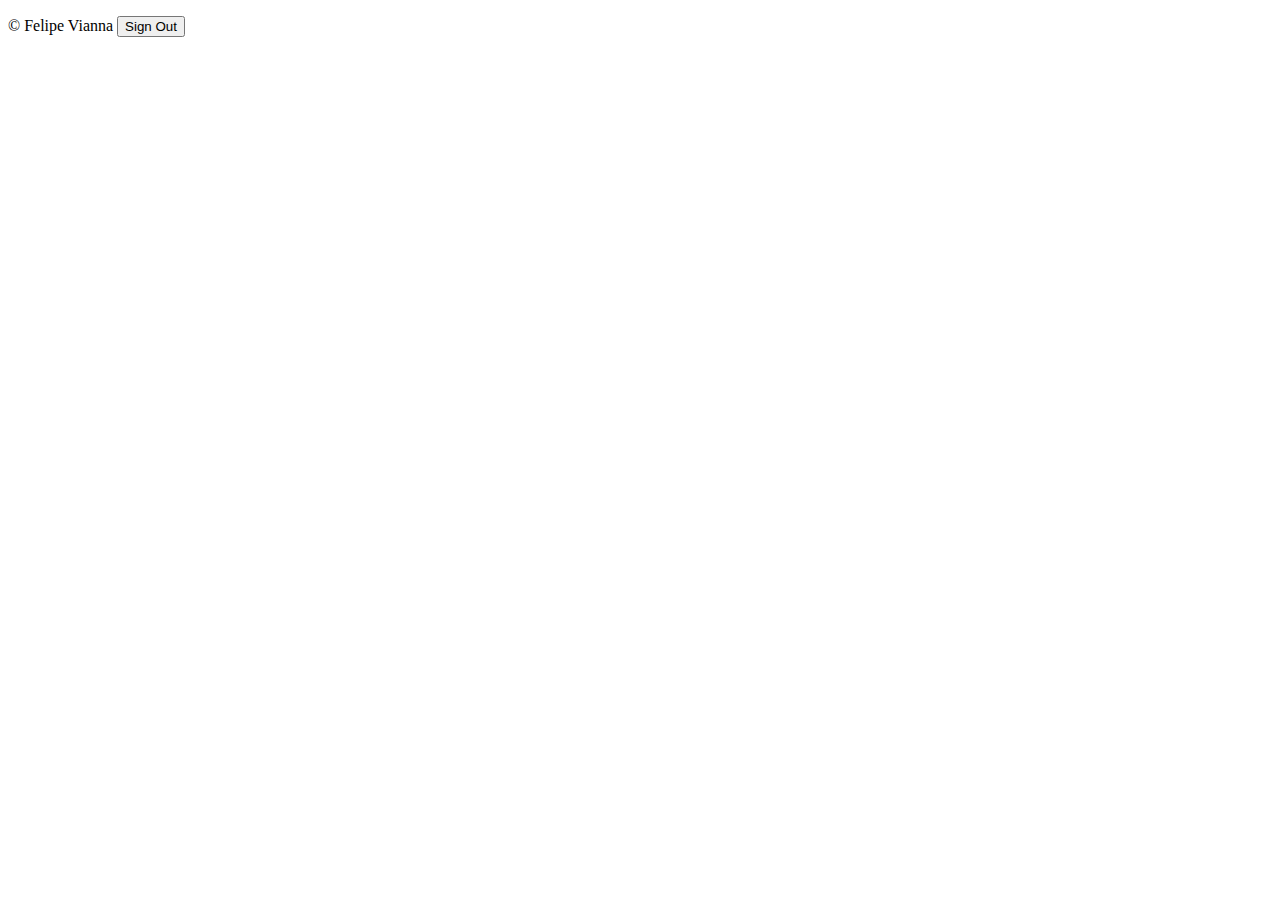
==== src/main/resources/templates/layoutPadrao.html @ c7cddbc0 "#2 - Inserindo front-end usando thymeleaf e realizando a autenticação basic." ====
<!DOCTYPE html>
<html xmlns="http://www.w3.org/1999/xhtml"
	xmlns:th="http://www.thymeleaf.org"	
	xmlns:layout="http://www.ultraq.net.nz/thymeleaf/layout" lang="pt_BR" >
<head>
<meta charset="UTF-8" />
<title>Pessoa</title>
<link rel="stylesheet" type="text/css" href="/css/bootstrap.css" />
<link rel="stylesheet" type="text/css" href="/css/bootstrap.min.css" />
<link rel="stylesheet" type="text/css" href="/css/myCss.css" />
<link rel="stylesheet" type="text/css" href="/css/all.css" />
<link rel="stylesheet" type="text/css" href="/css/all.min.css" />
<link rel="stylesheet" type="text/css" href="/css/fontawesome.min.css" />
<link rel="stylesheet" type="text/css" href="/css/fontawesome.css" />
<link rel="stylesheet" type="text/css" href="/css/bootstrap-datepicker.standalone.min.css" />
</head>

<body>
	
	<header layout:include="cabecalho">
	</header>
	
	<section layout:fragment="conteudo">
	</section>
	
	<footer>
        <div class="container">
            <form class="form-horizontal" method="POST" action="/logmeout">       
	            <p>            	
	                &copy; Felipe Vianna
	                <span  style="display: inline-block;">
	                   <button type="submit">Sign Out</button>                 
	                </span>	                
	            </p>
            </form> 
        </div>
    </footer>
	
	<script src="https://ajax.googleapis.com/ajax/libs/jquery/2.1.3/jquery.min.js" type="text/javascript"></script>
	<script src="/js/bootstrap.min.js"></script>	
	<script src="/js/all.min.js"></script>
	<script src="/js/all.js"></script>
	<script src="/js/fontawesome.js"></script>
	<script src="/js/fontawesome.min.js"></script>
	<script src="/js/bootstrap-datepicker.min.js"></script>
	<script src="/js/bootstrap-datepicker.pt-BR.min.js"></script>
	<script src="/js/cadastro.js"></script>

	<script type="text/javascript">
		function MascaraCPF(campo, e) {
			if ((e.which >= 48) && (e.which <= 57)) {
				if (campo.value.length == 3 || campo.value.length == 7) {
					campo.value += '.';
				} else if (campo.value.length == 11) {
					campo.value += '-';
				}
				return true;
			} else if (e.which == 0 || e.which == 8 || e.which == 127){
				return true;
			} else {
				return false;
			}
		}
	</script>
</body>
</html>
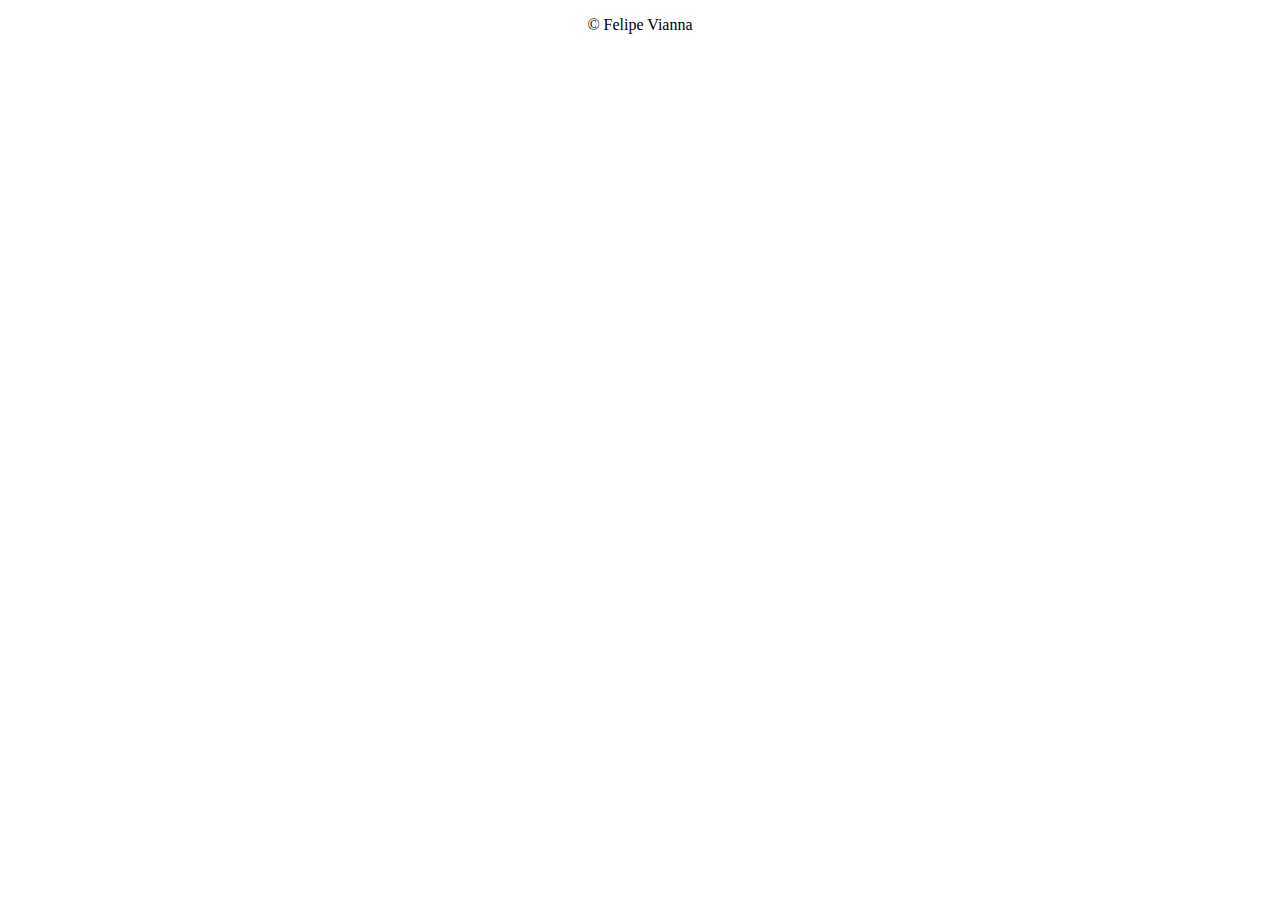
==== commit 9b143dda: "#11 - Finalizando endpoint e ajustes visuais." ====
--- a/src/main/resources/templates/layoutPadrao.html
+++ b/src/main/resources/templates/layoutPadrao.html
@@ -15,22 +15,16 @@
 <link rel="stylesheet" type="text/css" href="/css/bootstrap-datepicker.standalone.min.css" />
 </head>
 
-<body>
-	
-	<header layout:include="cabecalho">
-	</header>
-	
+<body>	
 	<section layout:fragment="conteudo">
 	</section>
 	
 	<footer>
         <div class="container">
             <form class="form-horizontal" method="POST" action="/logmeout">       
-	            <p>            	
+	            <p align="center">            	
 	                &copy; Felipe Vianna
-	                <span  style="display: inline-block;">
-	                   <button type="submit">Sign Out</button>                 
-	                </span>	                
+	                                
 	            </p>
             </form> 
         </div>
